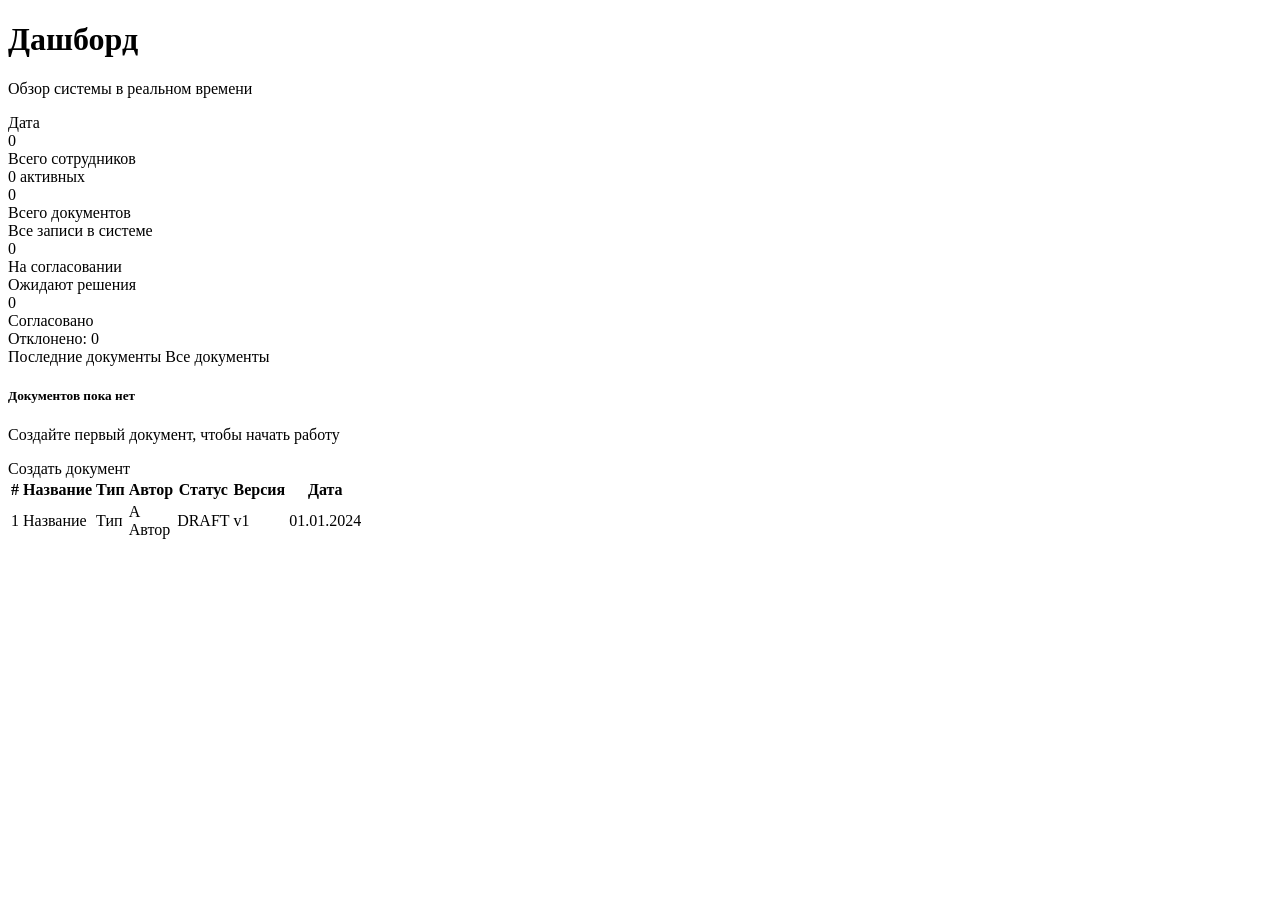
==== src/main/resources/templates/dashboard/index.html @ 84ac8b5f "first commit" ====
<!DOCTYPE html>
<html xmlns:th="http://www.thymeleaf.org"
      xmlns:sec="http://www.thymeleaf.org/extras/spring-security" lang="ru">
<head th:replace="~{fragments/commons :: head('Дашборд')}"></head>
<body class="app-body">

<aside th:replace="~{fragments/commons :: sidebar}"></aside>

<main class="main-content">

    <!-- Alerts -->
    <th:block th:replace="~{fragments/commons :: alerts}"></th:block>

    <!-- Page header -->
    <div class="content-header">
        <div>
            <h1 class="content-title">Дашборд</h1>
            <p class="page-subtitle">Обзор системы в реальном времени</p>
        </div>
        <div class="d-flex align-items-center gap-2 text-muted">
            <i class="bi bi-calendar3"></i>
            <span th:text="${#temporals.format(#temporals.createNow(), 'dd MMMM yyyy', new java.util.Locale('ru'))}">Дата</span>
        </div>
    </div>

    <!-- Stat cards -->
    <div class="row g-3">
        <div class="col-xl-3 col-md-6">
            <div class="stat-card stat-card-primary">
                <div class="stat-top">
                    <div>
                        <div class="stat-value" th:text="${stats.totalUsers}">0</div>
                        <div class="stat-label">Всего сотрудников</div>
                    </div>
                    <div class="stat-icon"><i class="bi bi-people-fill"></i></div>
                </div>
                <div class="stat-footer">
                    <i class="bi bi-person-check me-1"></i>
                    <span th:text="${stats.activeUsers}">0</span> активных
                </div>
            </div>
        </div>

        <div class="col-xl-3 col-md-6">
            <div class="stat-card stat-card-info">
                <div class="stat-top">
                    <div>
                        <div class="stat-value" th:text="${stats.totalDocuments}">0</div>
                        <div class="stat-label">Всего документов</div>
                    </div>
                    <div class="stat-icon"><i class="bi bi-file-earmark-text-fill"></i></div>
                </div>
                <div class="stat-footer">
                    <i class="bi bi-archive me-1"></i>
                    Все записи в системе
                </div>
            </div>
        </div>

        <div class="col-xl-3 col-md-6">
            <div class="stat-card stat-card-warning">
                <div class="stat-top">
                    <div>
                        <div class="stat-value" th:text="${stats.pendingDocuments}">0</div>
                        <div class="stat-label">На согласовании</div>
                    </div>
                    <div class="stat-icon"><i class="bi bi-hourglass-split"></i></div>
                </div>
                <div class="stat-footer">
                    <i class="bi bi-clock me-1"></i>
                    Ожидают решения
                </div>
            </div>
        </div>

        <div class="col-xl-3 col-md-6">
            <div class="stat-card stat-card-success">
                <div class="stat-top">
                    <div>
                        <div class="stat-value" th:text="${stats.approvedDocuments}">0</div>
                        <div class="stat-label">Согласовано</div>
                    </div>
                    <div class="stat-icon"><i class="bi bi-check-circle-fill"></i></div>
                </div>
                <div class="stat-footer">
                    <i class="bi bi-x-circle me-1 text-danger"></i>
                    Отклонено: <span th:text="${stats.rejectedDocuments}">0</span>
                </div>
            </div>
        </div>
    </div>

    <!-- Recent documents table -->
    <div class="card">
        <div class="card-header d-flex align-items-center justify-content-between">
            <span><i class="bi bi-clock-history me-2 text-primary"></i>Последние документы</span>
            <a th:href="@{/documents}" class="btn btn-sm btn-outline-primary">
                Все документы <i class="bi bi-arrow-right ms-1"></i>
            </a>
        </div>
        <div class="card-body p-0">
            <div th:if="${recentDocuments.isEmpty()}" class="empty-state">
                <i class="bi bi-inbox"></i>
                <h5>Документов пока нет</h5>
                <p>Создайте первый документ, чтобы начать работу</p>
                <a th:href="@{/documents/new}" class="btn btn-primary btn-sm mt-2">
                    <i class="bi bi-plus-lg me-1"></i>Создать документ
                </a>
            </div>
            <table th:unless="${recentDocuments.isEmpty()}" class="table table-hover">
                <thead>
                    <tr>
                        <th>#</th>
                        <th>Название</th>
                        <th>Тип</th>
                        <th>Автор</th>
                        <th>Статус</th>
                        <th>Версия</th>
                        <th>Дата</th>
                        <th></th>
                    </tr>
                </thead>
                <tbody>
                    <tr th:each="doc : ${recentDocuments}">
                        <td class="text-muted" th:text="${doc.id}">1</td>
                        <td class="fw-500 text-truncate-cell" th:text="${doc.title}">Название</td>
                        <td>
                            <span class="badge bg-light text-secondary border"
                                  th:text="${doc.documentType}">Тип</span>
                        </td>
                        <td>
                            <div class="d-flex align-items-center gap-2">
                                <div class="avatar-sm"
                                     th:text="${doc.authorName.substring(0,1).toUpperCase()}">A</div>
                                <span th:text="${doc.authorName}">Автор</span>
                            </div>
                        </td>
                        <td>
                            <span th:class="'status-badge status-' + ${doc.status.toLowerCase()}"
                                  th:text="${doc.status}">DRAFT</span>
                        </td>
                        <td>
                            <span class="badge bg-light text-secondary border"
                                  th:text="'v' + ${doc.version}">v1</span>
                        </td>
                        <td class="text-muted"
                            th:text="${#temporals.format(doc.createdAt,'dd.MM.yyyy')}">01.01.2024</td>
                        <td>
                            <a th:href="@{/documents/{id}(id=${doc.id})}"
                               class="btn btn-sm btn-outline-secondary">
                                <i class="bi bi-eye"></i>
                            </a>
                        </td>
                    </tr>
                </tbody>
            </table>
        </div>
    </div>

</main>

<th:block th:replace="~{fragments/commons :: scripts}"></th:block>
</body>
</html>
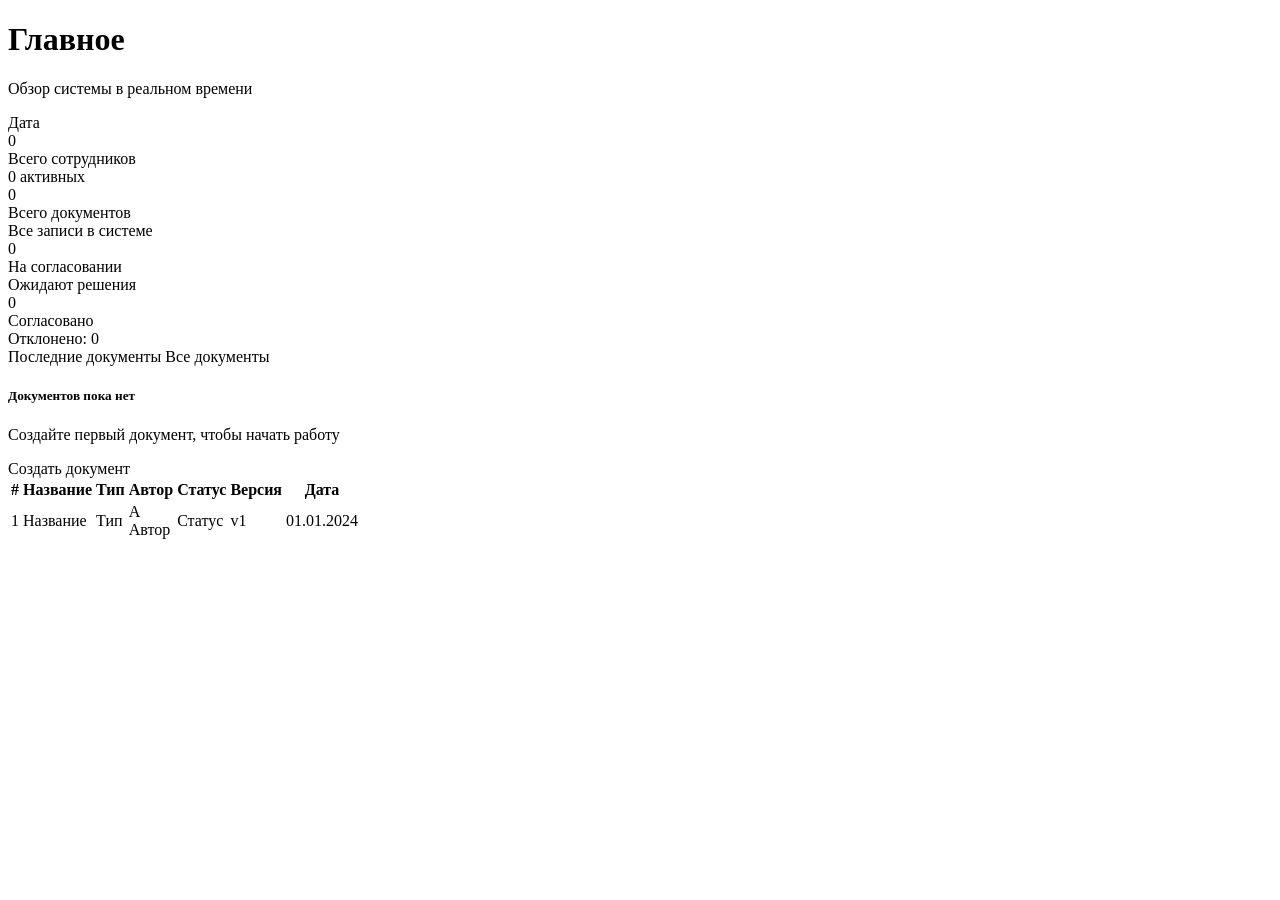
==== commit dd6d8282: "first commit" ====
--- a/src/main/resources/templates/dashboard/index.html
+++ b/src/main/resources/templates/dashboard/index.html
@@ -1,7 +1,7 @@
 <!DOCTYPE html>
 <html xmlns:th="http://www.thymeleaf.org"
       xmlns:sec="http://www.thymeleaf.org/extras/spring-security" lang="ru">
-<head th:replace="~{fragments/commons :: head('Дашборд')}"></head>
+<head th:replace="~{fragments/commons :: head('Главное')}"></head>
 <body class="app-body">
 
 <aside th:replace="~{fragments/commons :: sidebar}"></aside>
@@ -14,7 +14,7 @@
     <!-- Page header -->
     <div class="content-header">
         <div>
-            <h1 class="content-title">Дашборд</h1>
+            <h1 class="content-title">Главное</h1>
             <p class="page-subtitle">Обзор системы в реальном времени</p>
         </div>
         <div class="d-flex align-items-center gap-2 text-muted">
@@ -137,7 +137,9 @@
                         </td>
                         <td>
                             <span th:class="'status-badge status-' + ${doc.status.toLowerCase()}"
-                                  th:text="${doc.status}">DRAFT</span>
+                                  th:text="${doc.status == 'DRAFT'    ? 'Черновик' :
+                                             doc.status == 'PENDING'  ? 'На согласовании' :
+                                             doc.status == 'APPROVED' ? 'Согласован' : 'Отклонён'}">Статус</span>
                         </td>
                         <td>
                             <span class="badge bg-light text-secondary border"
